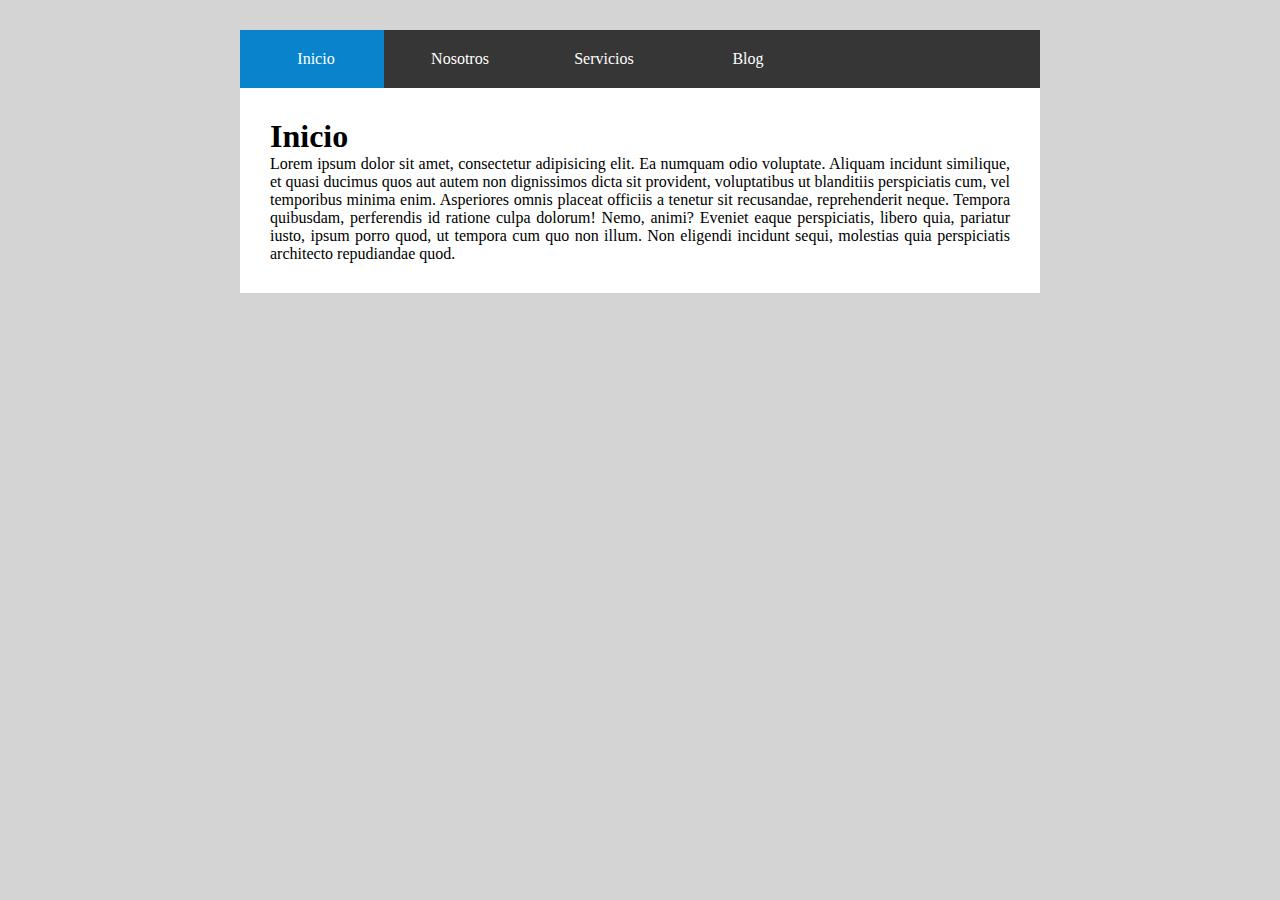
==== src/main/resources/templates/index.html @ dc7a3757 "03/09/2019 Tabs ok" ====
<!DOCTYPE html>
<html lang="en">
<head>
    <meta charset="UTF-8">
    <title>Navegacion con tabs</title>
    <link rel="stylesheet" href="estilos.css">
    <script src="https://code.jquery.com/jquery-3.2.1.min.js"></script>
    <script src="main.js"></script>


</head>
<body>
    <div class="wrap">
        <ul class="tabs">
            <li><a href="#tab1"><span class="fa fa-home"></span><span class="tab-text">Inicio</span></a></li>
            <li><a href="#tab2"><span class="fa fa-group"></span><span class="tab-text">Nosotros</span></a></li>
            <li><a href="#tab3"><span class="fa fa-briefcase"></span><span class="tab-text">Servicios</span></a></li>
            <li><a href="#tab4"><span class="fa fa-bookmark"></span><span class="tab-text">Blog</span></a></li>
        </ul>

        <div class="secciones">
            <article id="tab1">
                <h1>Inicio</h1>
                <p>Lorem ipsum dolor sit amet, consectetur adipisicing elit. Ea numquam odio voluptate. Aliquam incidunt similique, et quasi ducimus quos aut autem non dignissimos dicta sit provident, voluptatibus ut blanditiis perspiciatis cum, vel temporibus minima enim. Asperiores omnis placeat officiis a tenetur sit recusandae, reprehenderit neque. Tempora quibusdam, perferendis id ratione culpa dolorum! Nemo, animi? Eveniet eaque perspiciatis, libero quia, pariatur iusto, ipsum porro quod, ut tempora cum quo non illum. Non eligendi incidunt sequi, molestias quia perspiciatis architecto repudiandae quod.</p>
            </article>
            <article id="tab2">
                <h1>Nosotros</h1>
                <p>Lorem ipsum dolor sit amet, consectetur adipisicing elit. Vel voluptates unde, consequuntur aliquid architecto rem numquam expedita minima dolorem pariatur recusandae, eius quod quia aspernatur id impedit, tenetur! Aspernatur incidunt molestiae dolores animi ea praesentium ipsam tenetur voluptas cupiditate perspiciatis eum nihil, natus exercitationem libero earum fuga dignissimos impedit numquam, quasi, placeat officiis voluptates, ad reprehenderit fugiat? Fugiat aperiam et magni, molestiae, numquam consectetur vitae sapiente cupiditate totam laboriosam voluptate obcaecati, aliquam placeat? Suscipit dolores fuga laudantium sed, qui magni iusto dolore quia. Quis fugit exercitationem porro. Rerum nihil omnis recusandae ratione fuga alias eligendi, earum sunt veritatis praesentium eum perspiciatis. Molestias deserunt, iure neque animi quod! Impedit reprehenderit cumque, numquam velit quae cum eius quidem similique laudantium hic deleniti!</p>
            </article>
            <article id="tab3">
                <h1>Servicios</h1>
                <p>Lorem ipsum dolor sit amet, consectetur adipisicing elit. Ea numquam odio voluptate. Aliquam incidunt similique, et quasi ducimus quos aut autem non dignissimos dicta sit provident, voluptatibus ut blanditiis perspiciatis cum, vel temporibus minima enim. Asperiores omnis placeat officiis a tenetur sit recusandae, reprehenderit neque. Tempora quibusdam, perferendis id ratione culpa dolorum! Nemo, animi?</p><br>
                <p>Lorem ipsum dolor sit amet, consectetur adipisicing elit. Voluptatum dignissimos at esse, ipsum rerum assumenda nisi obcaecati! Aliquam iure voluptatem incidunt, explicabo sit labore, perferendis eius ad vel quia. Praesentium, doloribus. Quisquam provident nostrum totam itaque debitis, minima, tempore dolores!</p>
            </article>
            <article id="tab4">
                <h1>Blog</h1>
                <p>Lorem ipsum dolor sit amet, consectetur adipisicing elit. Ea numquam odio voluptate. Aliquam incidunt similique, et quasi ducimus quos aut autem non dignissimos dicta sit provident, voluptatibus ut blanditiis perspiciatis cum, vel temporibus minima enim. Asperiores omnis placeat officiis a tenetur sit recusandae, reprehenderit neque. Tempora quibusdam, perferendis id ratione culpa dolorum! Nemo, animi? Eveniet eaque perspiciatis, libero quia, pariatur iusto, ipsum porro quod, ut tempora cum quo non illum. Non eligendi incidunt sequi, molestias quia perspiciatis architecto repudiandae quod.</p><br>
                <p>Lorem ipsum dolor sit amet, consectetur adipisicing elit. Ullam ipsa ducimus amet at cumque sed numquam, explicabo impedit optio quas iste aperiam quidem ipsam rerum libero voluptatibus perferendis officiis voluptatum!</p>
            </article>
        </div>
    </div>
</body>
</html>
---- src/main/resources/templates/estilos.css ----
*{
	margin: 0;
	padding: 0;
	-webkit-box-sizing: border-box;
	-moz-box-sizing: border-box;
	box-sizing: border-box;
}

body{
	background: #D4D4D4;
	font-family: 'Open sans';
}

.wrap{
	width: 800px;
	max-width: 90%;
	margin: 30px auto;
}

ul.tabs{
	width: 100%;
	background: #363636;
	list-style: none;
	display: flex;
}

ul.tabs li{
	width: 18%;
}

ul.tabs li a{
	color: #fff;
	text-decoration: none;
	font-size: 16px;
	text-align: center;

	display: block;
	padding: 20px 0px;
}

.active{
	background: #0984CC;
}

ul.tabs li a .tab-text{
	margin-left: 8px;
}

.secciones{
	width: 100%;
	background: #fff;
}

.secciones article{
	padding: 30px;
}

.secciones article p{
	text-align: justify;
}


@media screen and (max-width: 700px){
	ul.tabs li{
		width: none;
		flex-basis: 0;
		flex-grow: 1;
	}
}

@media screen and (max-width: 450px){
	ul.tabs li a{
		padding: 15px 0px;
	}

	ul.tabs li a .tab-text{
		display: none;
	}

	.secciones article{
		padding: 20px;
	}
}
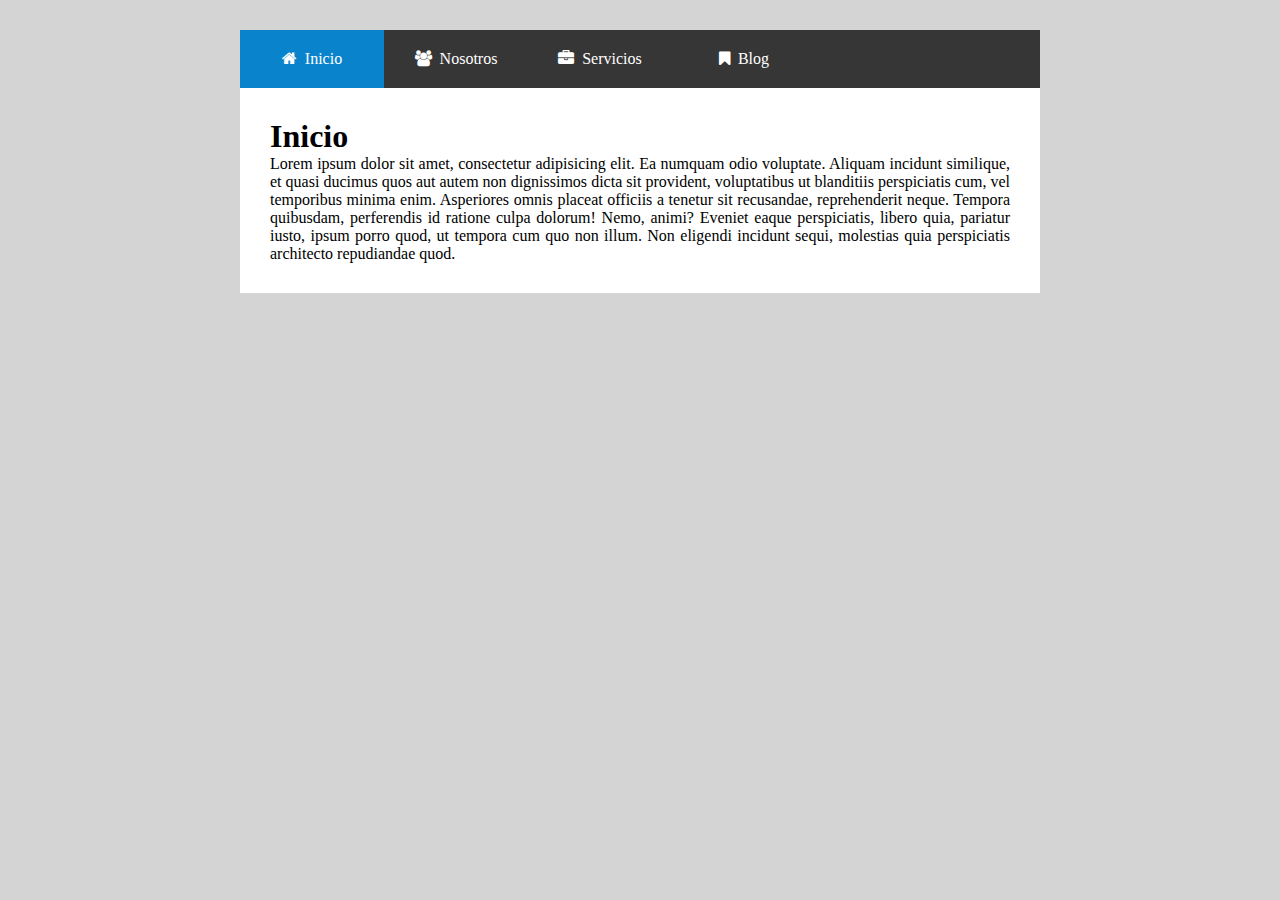
==== commit 061a4f32: "03/09/2019 Tabs work" ====
--- a/src/main/resources/templates/index.html
+++ b/src/main/resources/templates/index.html
@@ -3,6 +3,8 @@
 <head>
     <meta charset="UTF-8">
     <title>Navegacion con tabs</title>
+    <meta name="viewport" content="width=device-width, initial-scale=1">
+    <link rel="stylesheet" href="https://cdnjs.cloudflare.com/ajax/libs/font-awesome/4.7.0/css/font-awesome.min.css">
     <link rel="stylesheet" href="estilos.css">
     <script src="https://code.jquery.com/jquery-3.2.1.min.js"></script>
     <script src="main.js"></script>
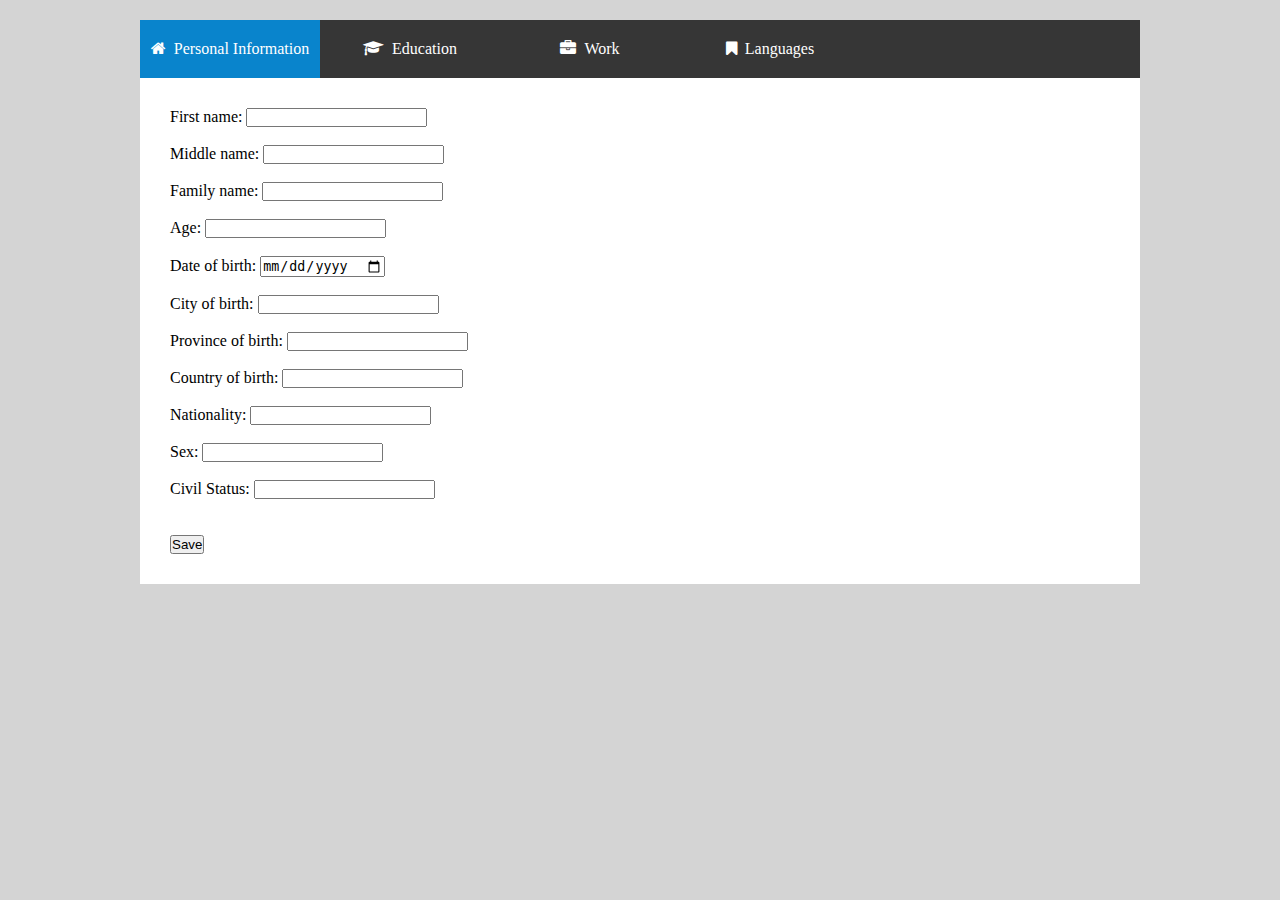
==== commit 40f5d3f4: "7/09/2019 Thymeleaf" ====
--- a/src/main/resources/templates/index.html
+++ b/src/main/resources/templates/index.html
@@ -1,11 +1,11 @@
 <!DOCTYPE html>
-<html lang="en">
+<html lang="en" xmlns:th="http://www.thymeleaf.org">
 <head>
     <meta charset="UTF-8">
-    <title>Navegacion con tabs</title>
+    <title>Profile</title>
     <meta name="viewport" content="width=device-width, initial-scale=1">
     <link rel="stylesheet" href="https://cdnjs.cloudflare.com/ajax/libs/font-awesome/4.7.0/css/font-awesome.min.css">
-    <link rel="stylesheet" href="estilos.css">
+    <link rel="stylesheet" type="text/css" media="all" href="estilos.css" th:href="@{/estilos.css}">
     <script src="https://code.jquery.com/jquery-3.2.1.min.js"></script>
     <script src="main.js"></script>
 
@@ -14,30 +14,44 @@
 <body>
     <div class="wrap">
         <ul class="tabs">
-            <li><a href="#tab1"><span class="fa fa-home"></span><span class="tab-text">Inicio</span></a></li>
-            <li><a href="#tab2"><span class="fa fa-group"></span><span class="tab-text">Nosotros</span></a></li>
-            <li><a href="#tab3"><span class="fa fa-briefcase"></span><span class="tab-text">Servicios</span></a></li>
-            <li><a href="#tab4"><span class="fa fa-bookmark"></span><span class="tab-text">Blog</span></a></li>
+            <li><a href="person"><span class="fa fa-home"></span><span class="tab-text">Personal Information</span></a></li>
+            <li><a href="#tab2"><span class="fa fa-mortar-board"></span><span class="tab-text">Education</span></a></li>
+            <li><a href="#tab3"><span class="fa fa-briefcase"></span><span class="tab-text">Work</span></a></li>
+            <li><a href="#tab4"><span class="fa fa-bookmark"></span><span class="tab-text">Languages</span></a></li>
         </ul>
 
-        <div class="secciones">
-            <article id="tab1">
-                <h1>Inicio</h1>
-                <p>Lorem ipsum dolor sit amet, consectetur adipisicing elit. Ea numquam odio voluptate. Aliquam incidunt similique, et quasi ducimus quos aut autem non dignissimos dicta sit provident, voluptatibus ut blanditiis perspiciatis cum, vel temporibus minima enim. Asperiores omnis placeat officiis a tenetur sit recusandae, reprehenderit neque. Tempora quibusdam, perferendis id ratione culpa dolorum! Nemo, animi? Eveniet eaque perspiciatis, libero quia, pariatur iusto, ipsum porro quod, ut tempora cum quo non illum. Non eligendi incidunt sequi, molestias quia perspiciatis architecto repudiandae quod.</p>
+        <div class="forms">
+            <article id="form1">
+                <form  method="post">
+                    <p>First name: <input type="text" value="" name="firstName"/></p><br>
+                    <p>Middle name: <input type="text" value="" name="middleName"/></p><br>
+                    <p>Family name: <input type="text" value="" name="familyName"/></p><br>
+                    <p>Age: <input type="int" value="" name="age"/></p><br>
+                    <p>Date of birth: <input type="date" value="" name="dateBirth"/></p><br>
+                    <p>City of birth: <input type="text" value="" name="cityBirth"/></p><br>
+                    <p>Province of birth: <input type="text" value="" name="provinceBirth"/></p><br>
+                    <p>Country of birth: <input type="text" value="" name="countryBirth"/></p><br>
+                    <p>Nationality: <input type="text" value="" name="nationality"/></p><br>
+                    <p>Sex: <input type="text" value="" name="sex"/></p><br>
+                    <p>Civil Status: <input type="text" value="" name="civilStatus"/></p><br>
+                    <br>
+                    <button type="submit">Save</button>
+
+                </form>
+
+
+
+
             </article>
+
             <article id="tab2">
-                <h1>Nosotros</h1>
-                <p>Lorem ipsum dolor sit amet, consectetur adipisicing elit. Vel voluptates unde, consequuntur aliquid architecto rem numquam expedita minima dolorem pariatur recusandae, eius quod quia aspernatur id impedit, tenetur! Aspernatur incidunt molestiae dolores animi ea praesentium ipsam tenetur voluptas cupiditate perspiciatis eum nihil, natus exercitationem libero earum fuga dignissimos impedit numquam, quasi, placeat officiis voluptates, ad reprehenderit fugiat? Fugiat aperiam et magni, molestiae, numquam consectetur vitae sapiente cupiditate totam laboriosam voluptate obcaecati, aliquam placeat? Suscipit dolores fuga laudantium sed, qui magni iusto dolore quia. Quis fugit exercitationem porro. Rerum nihil omnis recusandae ratione fuga alias eligendi, earum sunt veritatis praesentium eum perspiciatis. Molestias deserunt, iure neque animi quod! Impedit reprehenderit cumque, numquam velit quae cum eius quidem similique laudantium hic deleniti!</p>
+
             </article>
             <article id="tab3">
-                <h1>Servicios</h1>
-                <p>Lorem ipsum dolor sit amet, consectetur adipisicing elit. Ea numquam odio voluptate. Aliquam incidunt similique, et quasi ducimus quos aut autem non dignissimos dicta sit provident, voluptatibus ut blanditiis perspiciatis cum, vel temporibus minima enim. Asperiores omnis placeat officiis a tenetur sit recusandae, reprehenderit neque. Tempora quibusdam, perferendis id ratione culpa dolorum! Nemo, animi?</p><br>
-                <p>Lorem ipsum dolor sit amet, consectetur adipisicing elit. Voluptatum dignissimos at esse, ipsum rerum assumenda nisi obcaecati! Aliquam iure voluptatem incidunt, explicabo sit labore, perferendis eius ad vel quia. Praesentium, doloribus. Quisquam provident nostrum totam itaque debitis, minima, tempore dolores!</p>
+
             </article>
             <article id="tab4">
-                <h1>Blog</h1>
-                <p>Lorem ipsum dolor sit amet, consectetur adipisicing elit. Ea numquam odio voluptate. Aliquam incidunt similique, et quasi ducimus quos aut autem non dignissimos dicta sit provident, voluptatibus ut blanditiis perspiciatis cum, vel temporibus minima enim. Asperiores omnis placeat officiis a tenetur sit recusandae, reprehenderit neque. Tempora quibusdam, perferendis id ratione culpa dolorum! Nemo, animi? Eveniet eaque perspiciatis, libero quia, pariatur iusto, ipsum porro quod, ut tempora cum quo non illum. Non eligendi incidunt sequi, molestias quia perspiciatis architecto repudiandae quod.</p><br>
-                <p>Lorem ipsum dolor sit amet, consectetur adipisicing elit. Ullam ipsa ducimus amet at cumque sed numquam, explicabo impedit optio quas iste aperiam quidem ipsam rerum libero voluptatibus perferendis officiis voluptatum!</p>
+
             </article>
         </div>
     </div>
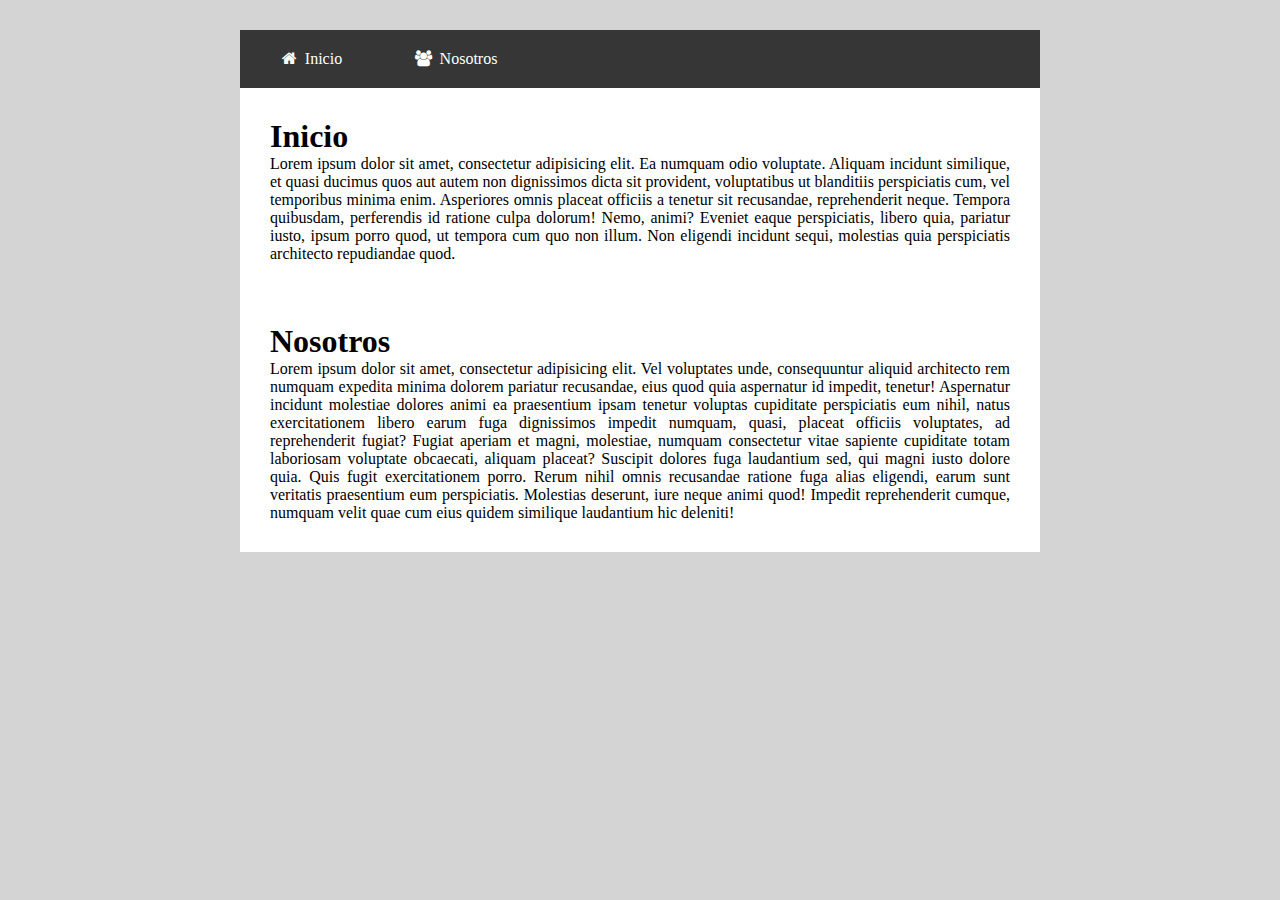
==== commit 2d0efcc6: "08/09/2019" ====
--- a/src/main/resources/templates/index.html
+++ b/src/main/resources/templates/index.html
@@ -3,57 +3,32 @@
 <head>
     <meta charset="UTF-8">
     <title>Profile</title>
-    <meta name="viewport" content="width=device-width, initial-scale=1">
     <link rel="stylesheet" href="https://cdnjs.cloudflare.com/ajax/libs/font-awesome/4.7.0/css/font-awesome.min.css">
-    <link rel="stylesheet" type="text/css" media="all" href="estilos.css" th:href="@{/estilos.css}">
+    <link rel="stylesheet" type="text/css" media="all" href="../static/estilos.css" th:href="@{estilos.css}" >
     <script src="https://code.jquery.com/jquery-3.2.1.min.js"></script>
-    <script src="main.js"></script>
+    <script src="/main.js"></script>
 
 
 </head>
 <body>
-    <div class="wrap">
-        <ul class="tabs">
-            <li><a href="person"><span class="fa fa-home"></span><span class="tab-text">Personal Information</span></a></li>
-            <li><a href="#tab2"><span class="fa fa-mortar-board"></span><span class="tab-text">Education</span></a></li>
-            <li><a href="#tab3"><span class="fa fa-briefcase"></span><span class="tab-text">Work</span></a></li>
-            <li><a href="#tab4"><span class="fa fa-bookmark"></span><span class="tab-text">Languages</span></a></li>
-        </ul>
 
-        <div class="forms">
-            <article id="form1">
-                <form  method="post">
-                    <p>First name: <input type="text" value="" name="firstName"/></p><br>
-                    <p>Middle name: <input type="text" value="" name="middleName"/></p><br>
-                    <p>Family name: <input type="text" value="" name="familyName"/></p><br>
-                    <p>Age: <input type="int" value="" name="age"/></p><br>
-                    <p>Date of birth: <input type="date" value="" name="dateBirth"/></p><br>
-                    <p>City of birth: <input type="text" value="" name="cityBirth"/></p><br>
-                    <p>Province of birth: <input type="text" value="" name="provinceBirth"/></p><br>
-                    <p>Country of birth: <input type="text" value="" name="countryBirth"/></p><br>
-                    <p>Nationality: <input type="text" value="" name="nationality"/></p><br>
-                    <p>Sex: <input type="text" value="" name="sex"/></p><br>
-                    <p>Civil Status: <input type="text" value="" name="civilStatus"/></p><br>
-                    <br>
-                    <button type="submit">Save</button>
+<div class="wrap">
+    <ul class="tabs">
+        <li><a href="#tab1" th:href="@{index(id=tab1)}"><span class="fa fa-home"></span><span class="tab-text">Inicio</span></a></li>
+        <li><a href="#tab2" th:href="@{index(id=tab1)}"><span class="fa fa-group"></span><span class="tab-text">Nosotros</span></a></li>
+    </ul>
 
-                </form>
+    <div class="secciones">
+        <article id="tab1">
+            <h1>Inicio</h1>
+            <p>Lorem ipsum dolor sit amet, consectetur adipisicing elit. Ea numquam odio voluptate. Aliquam incidunt similique, et quasi ducimus quos aut autem non dignissimos dicta sit provident, voluptatibus ut blanditiis perspiciatis cum, vel temporibus minima enim. Asperiores omnis placeat officiis a tenetur sit recusandae, reprehenderit neque. Tempora quibusdam, perferendis id ratione culpa dolorum! Nemo, animi? Eveniet eaque perspiciatis, libero quia, pariatur iusto, ipsum porro quod, ut tempora cum quo non illum. Non eligendi incidunt sequi, molestias quia perspiciatis architecto repudiandae quod.
+        </article>
+        <article id="tab2">
+            <h1>Nosotros</h1>
+            <p>Lorem ipsum dolor sit amet, consectetur adipisicing elit. Vel voluptates unde, consequuntur aliquid architecto rem numquam expedita minima dolorem pariatur recusandae, eius quod quia aspernatur id impedit, tenetur! Aspernatur incidunt molestiae dolores animi ea praesentium ipsam tenetur voluptas cupiditate perspiciatis eum nihil, natus exercitationem libero earum fuga dignissimos impedit numquam, quasi, placeat officiis voluptates, ad reprehenderit fugiat? Fugiat aperiam et magni, molestiae, numquam consectetur vitae sapiente cupiditate totam laboriosam voluptate obcaecati, aliquam placeat? Suscipit dolores fuga laudantium sed, qui magni iusto dolore quia. Quis fugit exercitationem porro. Rerum nihil omnis recusandae ratione fuga alias eligendi, earum sunt veritatis praesentium eum perspiciatis. Molestias deserunt, iure neque animi quod! Impedit reprehenderit cumque, numquam velit quae cum eius quidem similique laudantium hic deleniti!</p>
+        </article>
 
-
-
-
-            </article>
-
-            <article id="tab2">
-
-            </article>
-            <article id="tab3">
-
-            </article>
-            <article id="tab4">
-
-            </article>
-        </div>
     </div>
+</div>
 </body>
 </html>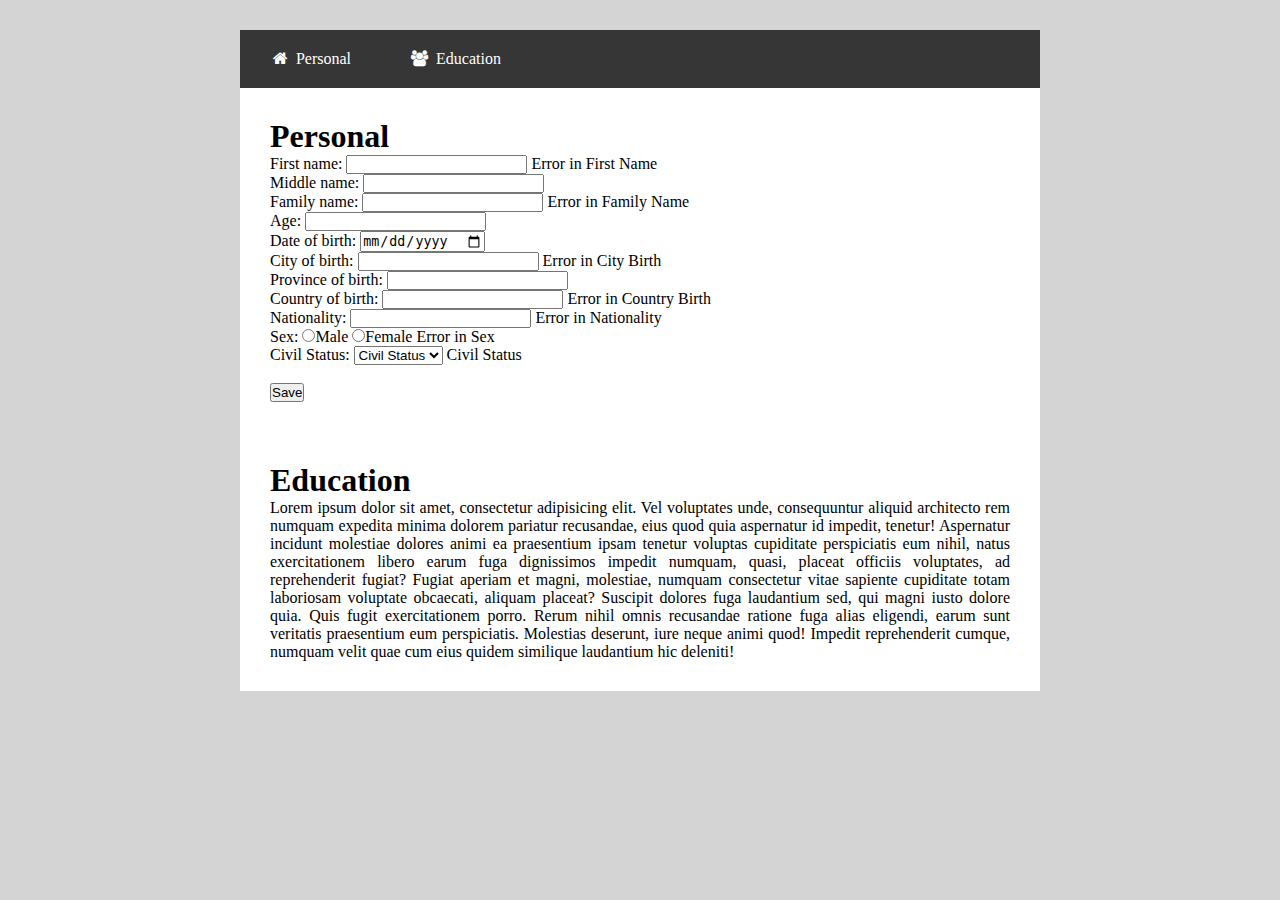
==== commit a6149f59: "10/09/2019" ====
--- a/src/main/resources/templates/index.html
+++ b/src/main/resources/templates/index.html
@@ -12,23 +12,61 @@
 </head>
 <body>
 
+
 <div class="wrap">
     <ul class="tabs">
-        <li><a href="#tab1" th:href="@{index(id=tab1)}"><span class="fa fa-home"></span><span class="tab-text">Inicio</span></a></li>
-        <li><a href="#tab2" th:href="@{index(id=tab1)}"><span class="fa fa-group"></span><span class="tab-text">Nosotros</span></a></li>
+        <li><a href="#personal"><span class="fa fa-home"></span><span class="tab-text">Personal</span></a></li>
+        <li><a href="#education"><span class="fa fa-group"></span><span class="tab-text">Education</span></a></li>
+
     </ul>
 
     <div class="secciones">
-        <article id="tab1">
-            <h1>Inicio</h1>
-            <p>Lorem ipsum dolor sit amet, consectetur adipisicing elit. Ea numquam odio voluptate. Aliquam incidunt similique, et quasi ducimus quos aut autem non dignissimos dicta sit provident, voluptatibus ut blanditiis perspiciatis cum, vel temporibus minima enim. Asperiores omnis placeat officiis a tenetur sit recusandae, reprehenderit neque. Tempora quibusdam, perferendis id ratione culpa dolorum! Nemo, animi? Eveniet eaque perspiciatis, libero quia, pariatur iusto, ipsum porro quod, ut tempora cum quo non illum. Non eligendi incidunt sequi, molestias quia perspiciatis architecto repudiandae quod.
+        <article id="personal">
+            <h1>Personal</h1>
+            <form action="#" th:action="@{/index}" th:object="${person}" method="post">
+                <input type="hidden"  th:value="${id}"  th:field="*{id}" />
+
+<!--                <fieldset th:align="justify">-->
+                    <p>First name: <input type="text" th:field="*{firstName}" />
+                        <label th:if="${#fields.hasErrors('firstName')}"  th:errors="*{firstName}"  th:class="'error'">Error in First Name</label></p>
+                    <p>Middle name: <input type="text" th:field="*{middleName}" /></p>
+                    <p>Family name: <input type="text" th:field="*{familyName}" />
+                        <label th:if="${#fields.hasErrors('familyName')}"  th:errors="*{familyName}"  th:class="'error'">Error in Family Name</label></p>
+<!--                </fieldset>-->
+
+<!--                <fieldset th:align="justify">-->
+                    <p>Age: <input type="text" th:field="*{age}"/></p>
+                    <!--            <label th:if="${#fields.hasErrors('age')}"  th:errors="*{age}"  th:class="'error'">Error in Age</label>-->
+                    <p>Date of birth: <input type="date" th:field="*{dateBirth}" /></p>
+                    <!--            <label th:if="${#fields.hasErrors('dateBirth')}"  th:errors="*{dateBirth}"  th:class="'error'">Error in Date Birth</label>-->
+                    <p>City of birth: <input type="text" th:field="*{cityBirth}" />
+                        <label th:if="${#fields.hasErrors('cityBirth')}"  th:errors="*{cityBirth}"  th:class="'error'">Error in City Birth</label></p>
+                    <p>Province of birth: <input type="text" th:field="*{provinceBirth}" /></p>
+                    <p>Country of birth: <input type="text" th:field="*{countryBirth}" />
+                        <label th:if="${#fields.hasErrors('countryBirth')}"  th:errors="*{countryBirth}"  th:class="'error'">Error in Country Birth</label></p>
+                    <p>Nationality: <input type="text" th:field="*{nationality}" />
+                        <label th:if="${#fields.hasErrors('nationality')}"  th:errors="*{nationality}"  th:class="'error'">Error in Nationality</label></p>
+<!--                </fieldset>-->
+
+<!--                <fieldset th:align="justify">-->
+                    <p>Sex: <input type="radio" th:field="*{sex}" value="Male"/>Male <input type="radio" th:field="*{sex}" value="Female"/>Female
+                        <label th:if="${#fields.hasErrors('sex')}"  th:errors="*{sex}"  th:class="'error'">Error in Sex</label></p>
+                    <p>Civil Status:
+                        <select th:field="*{civilStatus}">
+                            <option th:each="civilStatus : ${status}" th:value="${civilStatus}" th:text="${civilStatus}">Civil Status</option>
+                        </select>
+                        <label th:if="${#fields.hasErrors('civilStatus')}"  th:errors="*{civilStatus}"  th:class="'error'">Civil Status</label></p>
+<!--                </fieldset>-->
+                <br>
+                <button type="submit">Save</button>
+            </form>
         </article>
-        <article id="tab2">
-            <h1>Nosotros</h1>
+        <article id="education">
+            <h1>Education</h1>
             <p>Lorem ipsum dolor sit amet, consectetur adipisicing elit. Vel voluptates unde, consequuntur aliquid architecto rem numquam expedita minima dolorem pariatur recusandae, eius quod quia aspernatur id impedit, tenetur! Aspernatur incidunt molestiae dolores animi ea praesentium ipsam tenetur voluptas cupiditate perspiciatis eum nihil, natus exercitationem libero earum fuga dignissimos impedit numquam, quasi, placeat officiis voluptates, ad reprehenderit fugiat? Fugiat aperiam et magni, molestiae, numquam consectetur vitae sapiente cupiditate totam laboriosam voluptate obcaecati, aliquam placeat? Suscipit dolores fuga laudantium sed, qui magni iusto dolore quia. Quis fugit exercitationem porro. Rerum nihil omnis recusandae ratione fuga alias eligendi, earum sunt veritatis praesentium eum perspiciatis. Molestias deserunt, iure neque animi quod! Impedit reprehenderit cumque, numquam velit quae cum eius quidem similique laudantium hic deleniti!</p>
         </article>
-
     </div>
 </div>
+
 </body>
 </html>